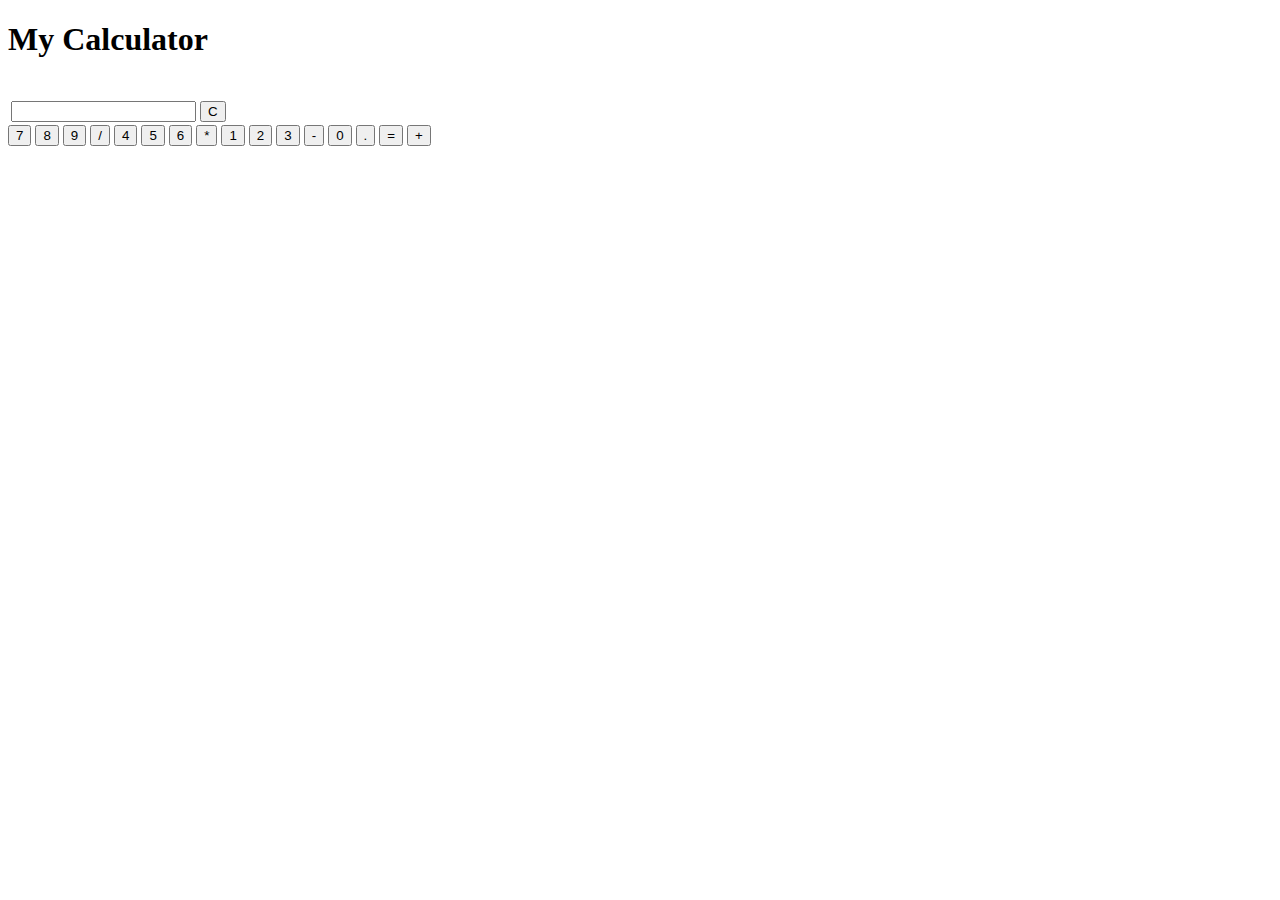
==== index.html @ ee33660f "add 555+" ====
<!DOCTYPE html>

<html lang="en">

<head>

    <meta charset="UTF-8">

    <meta http-equiv="X-UA-Compatible" content="IE=edge">

    <meta name="viewport" content="width=device-width, initial-scale=1.0">

    <script src="./calc.js" type="text/javascript"></script>

    <link rel="stylesheet" href="style.css">

    <title>ไม่รู้ไม่เห็น 555+</title>

</head>

<body>

    <h1 class="title">My Calculator</h1>

    <div class="container">

        <br>

        <table>

            <tr>

                <td colspan="3"><input type='text' id='result' class ='screen' style="text-align: right;"></td>

                <td>

                    <input type='button' value = 'C' onclick="clearScreen()" class="clear"/>

                </td>
                
                <!-- <td>
                    <input type="butoon" value="DEL" onclick="deleteScreen()" class="delete"/>
                </td> -->

            </tr>

        </table>

        <div class="keys">

            <input type="button" value="7" class="button" onClick="display('7')"></input>

            <input type="button" value="8" class="button " onClick="display('8')"></input>

            <input type="button" value="9" class="button" onClick="display('9')"></input>

            <input type="button" value="/" class="operator" onClick="display('/')"></input>

            <input type="button" value="4" class="button" onClick="display('4')"></input>

            <input type="button" value="5" class="button" onClick="display('5')"></input>

            <input type="button" value="6" class="button" onClick="display('6')"></input>

            <input type="button" value="*" class="operator" onClick="display('*')"></input>

            <input type="button" value="1" class="button" onClick="display('1')"></input>

            <input type="button" value="2" class="button" onClick="display('2')"></input>

            <input type="button" value="3" class="button" onClick="display('3')"></input>

            <input type="button" value="-" class="operator" onClick="display('-')"></input>

            <input type="button" value="0" class="button" onClick="display('0')"></input>

            <input type="button" value="." class="button" onClick="display('.')"></input>

            <input type="button" value= "=" class="button equal-sign" onClick="solve()"></input>

            <input type="button" value="+" class="operator" onClick="display('+')"></input>

        </div> 

    </div>
<script src="calculator.js"></script>
</body>
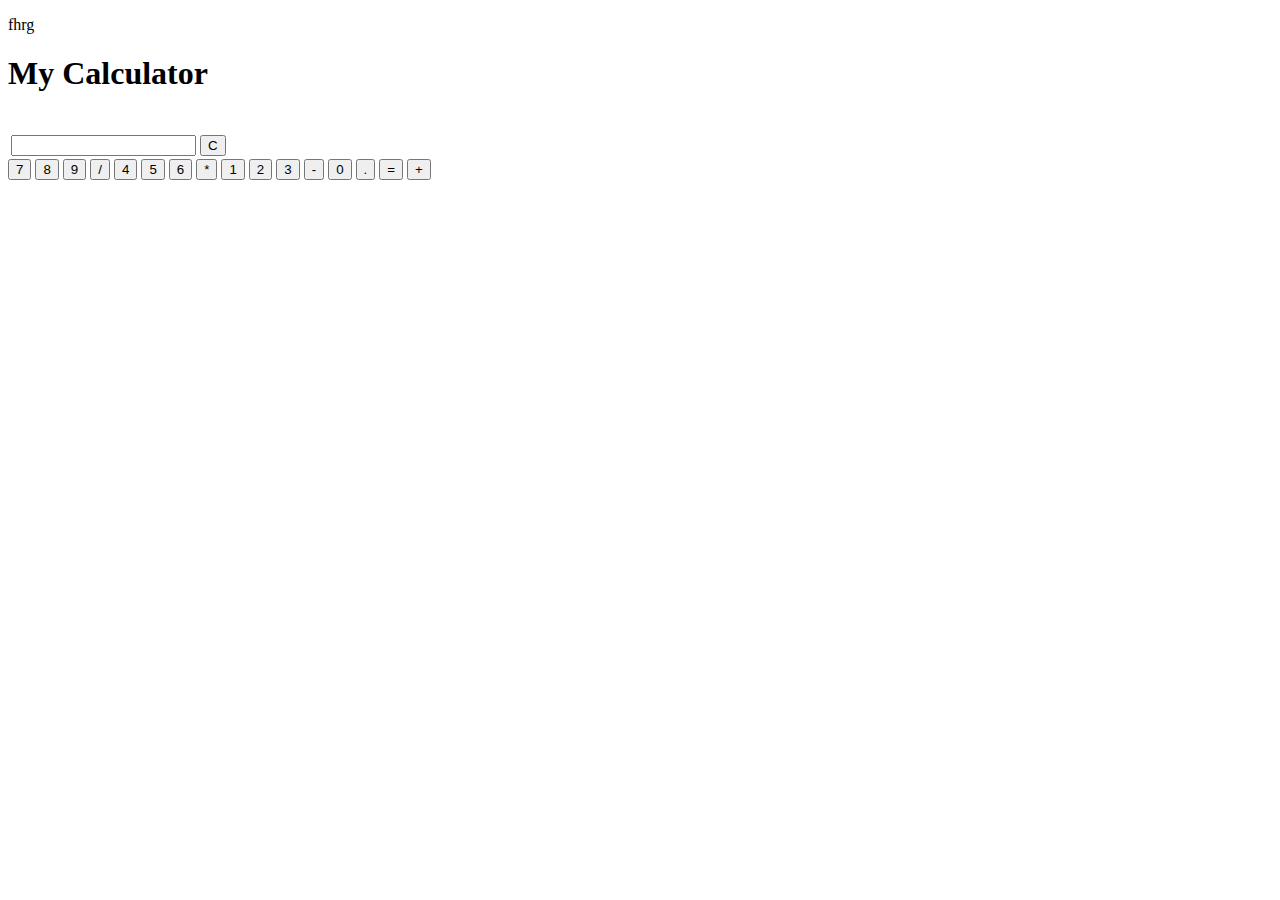
==== commit c32904a7: "Merge branch 'main' of https://github.com/Nengxiong-01/Ep2" ====
--- a/index.html
+++ b/index.html
@@ -19,6 +19,7 @@
 </head>
 
 <body>
+    <p>fhrg</p>
 
     <h1 class="title">My Calculator</h1>
 
